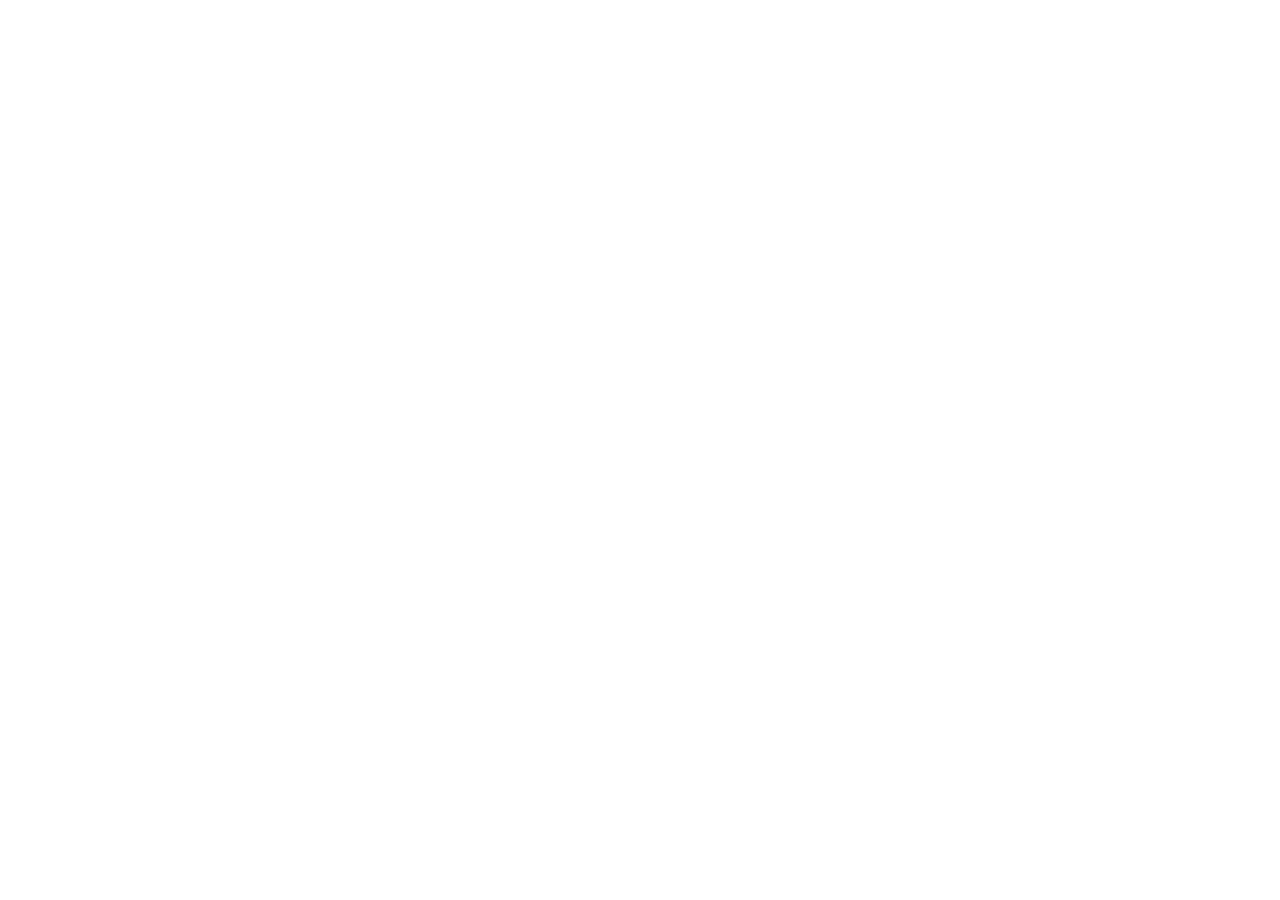
==== index.html @ dbadfa08 "first commit" ====
<!DOCTYPE html>
<html lang="en">
  <head>
    <meta charset="UTF-8" />
    <link rel="icon" type="image/svg+xml" href="/vite.svg" />
    <meta name="viewport" content="width=device-width, initial-scale=1.0" />
    <title>Vite App</title>
  </head>
  <body>
    <div id="app"></div>
    <script type="module" src="/main.js"></script>
  </body>
</html>
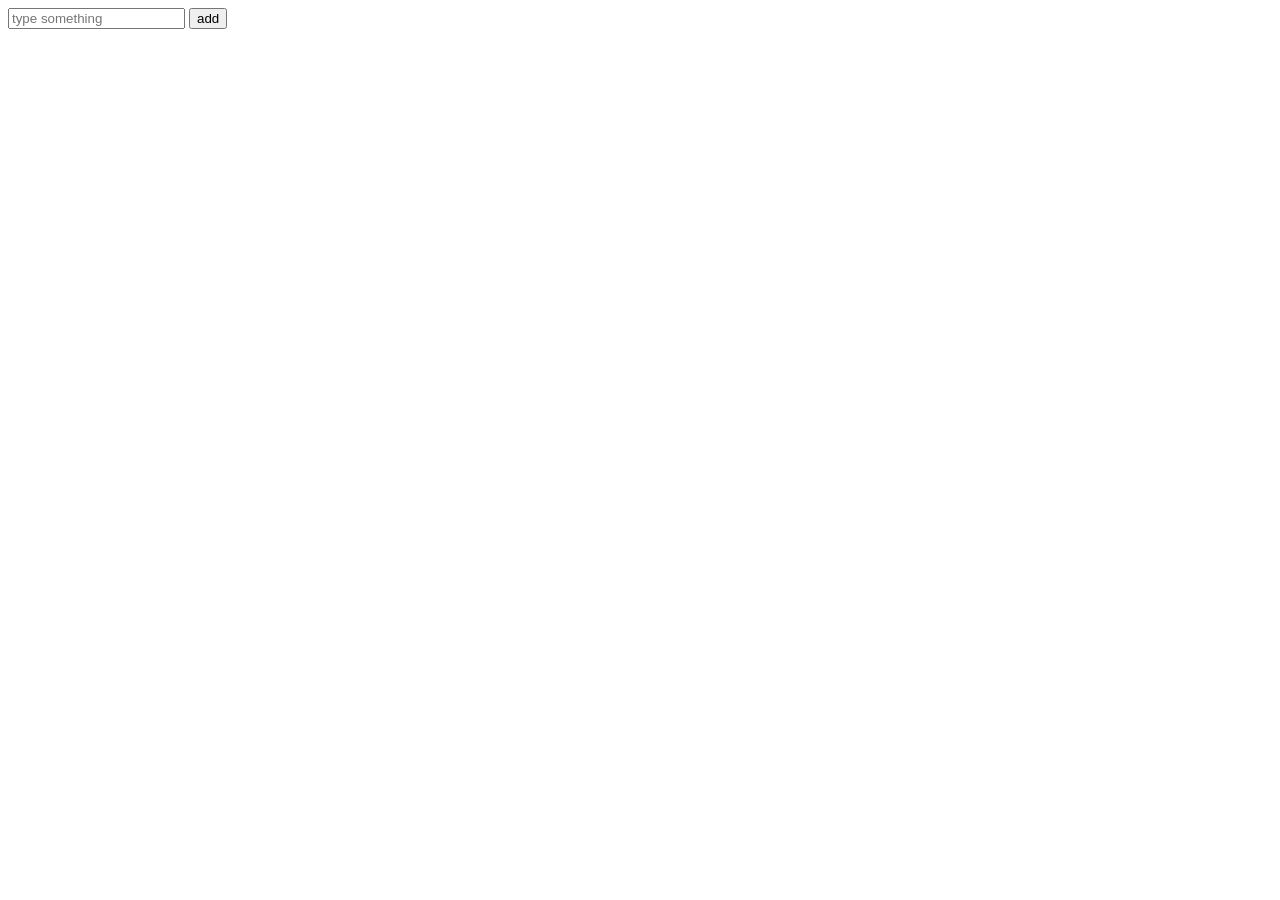
==== commit 984035dc: "import export" ====
--- a/index.html
+++ b/index.html
@@ -2,12 +2,17 @@
 <html lang="en">
   <head>
     <meta charset="UTF-8" />
-    <link rel="icon" type="image/svg+xml" href="/vite.svg" />
+    <meta http-equiv="X-UA-Compatible" content="IE=edge" />
     <meta name="viewport" content="width=device-width, initial-scale=1.0" />
-    <title>Vite App</title>
+    <title>Document</title>
   </head>
   <body>
-    <div id="app"></div>
-    <script type="module" src="/main.js"></script>
+    <div>
+      <input type="text" placeholder="type something" />
+      <button>add</button>
+    </div>
+    <ul class="" id="myDiv"><ul/>
+
+    <script type="module" src="./index.js"></script>
   </body>
 </html>
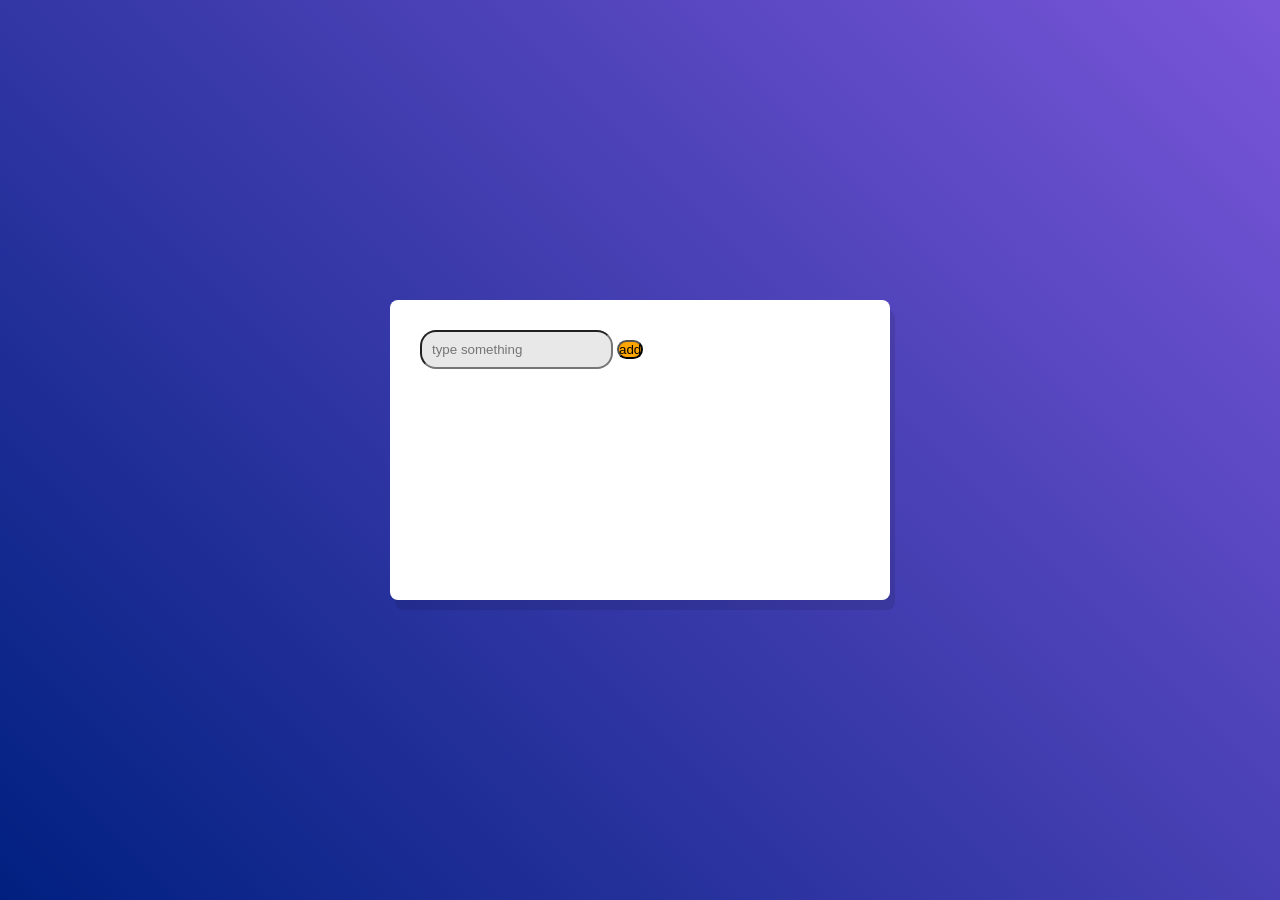
==== commit 8d56b9ce: "Corrigindo importação modulo JS" ====
--- a/index.html
+++ b/index.html
@@ -4,15 +4,21 @@
     <meta charset="UTF-8" />
     <meta http-equiv="X-UA-Compatible" content="IE=edge" />
     <meta name="viewport" content="width=device-width, initial-scale=1.0" />
+    <link rel="stylesheet" href="./style.css">
     <title>Document</title>
   </head>
+
   <body>
+
+    <div class="divTodo">
+      <input type="text" placeholder="type something" id="input" />
+      <button class="button">add</button>
+    </div>
     <div>
-      <input type="text" placeholder="type something" />
-      <button>add</button>
+      <ul class="" id="myUl"><ul/>
     </div>
-    <ul class="" id="myDiv"><ul/>
 
     <script type="module" src="./index.js"></script>
   </body>
-</html>
+
+</html>
--- a/style.css
+++ b/style.css
@@ -0,0 +1,38 @@
+*{
+    padding: 0;
+    margin: 0;
+    box-sizing: border-box;
+}
+
+body{
+    height: 100vh;
+    background: linear-gradient(45deg, rgb(0, 32, 128), rgb(121, 86, 216));
+    display: flex;
+    justify-content: center;
+    align-items: center;
+}
+
+.divTodo{
+    background: white;
+    height: 300px;
+    width: 500px;
+    border-radius: 0.5rem;
+    box-shadow: 5px 10px rgba(0, 0, 0, 0.1);
+    padding: 30px;  
+}
+
+#input{
+    background: rgb(232, 232, 232);
+    padding: 10px;
+    border-radius: 1rem;
+}
+
+.button{
+    background: orange;
+    border-radius: 1rem;
+}
+
+#myUl{
+    display: flex;
+    align-items: center;
+}
